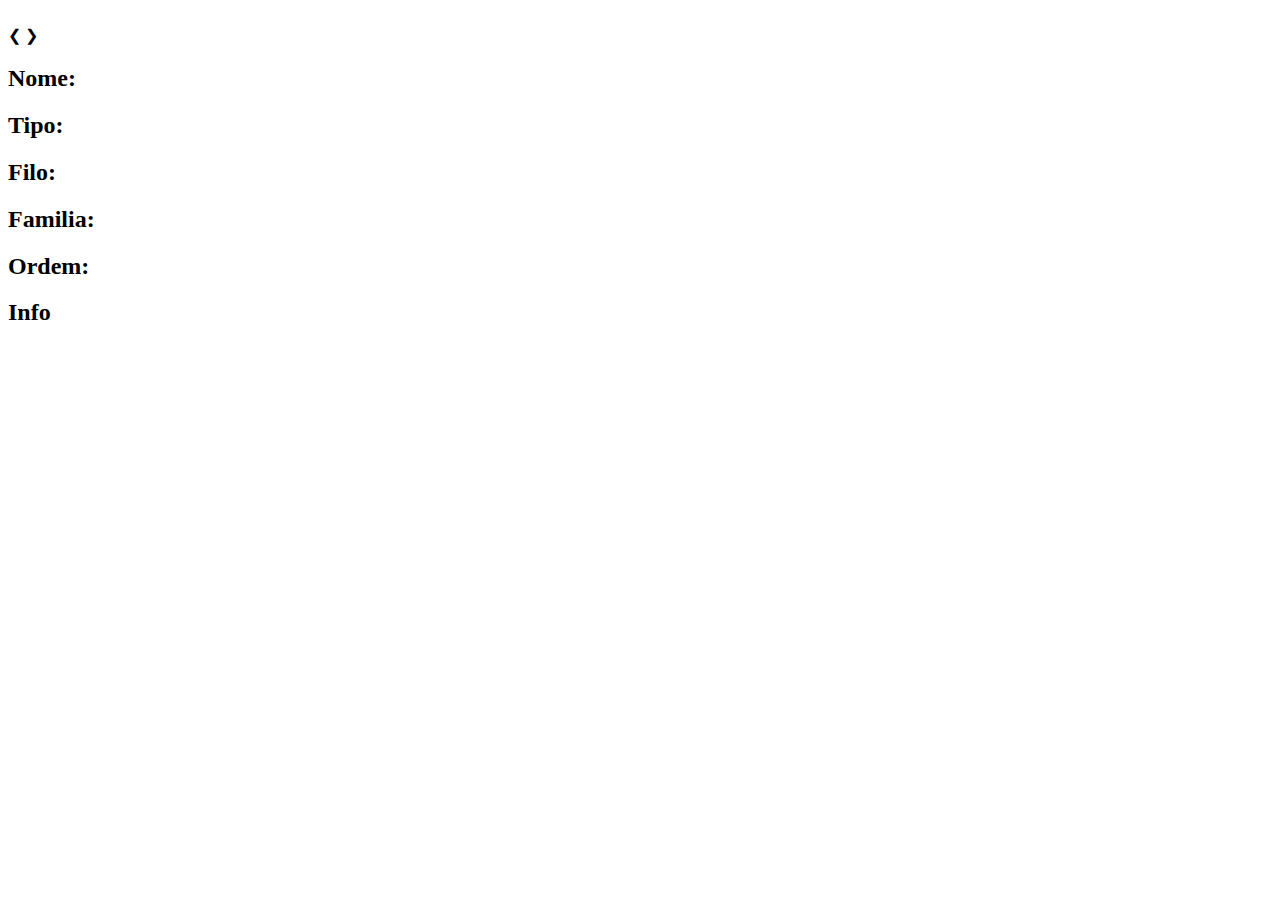
==== src/main/resources/templates/bacterias.html @ 01f061d3 "initial commit" ====
<!DOCTYPE html>
<html xmlns:th="http://www.thymeleaf.org">
<head>
<meta charset="UTF-8">
<meta name="viewport" content="width=device-width, initial-scale=1.0">
<link rel="stylesheet" type="text/css" th:href="@{/css/geral.css}">
<link rel="stylesheet" type="text/css" th:href="@{/css/bacteria.css}" />
<!--<script type="text/javascript" th:src="@{/script/background.js}"></script> -->

<title>BioPokedex</title>

</head>
<body>
	<div id="container" th:object="${biolixiviador}">
		<section id="bacteria">
			<div class="img">
				<img class="img"
					th:src="@{/images/{image}(image=${biolixiviador.imagem})}">
				<div class="controles">
				<a class="botao anterior"
					th:href="@{/bacterias/{id}(id=${anterior.id})}">&#10094;</a> 
					<a class="botao proximo"
					th:href="@{/bacterias/{id}(id=${proximo.id})}">&#10095;</a>
			</div>
			</div>
			
		</section>
		<section id="caracteristicas">
			<div class="item">
				<h2>
					Nome: <span th:text="${biolixiviador.nome}"></span>
				</h2>
			</div>
			<div class="item">
				<h2>
					Tipo: <span th:text="${biolixiviador.tipo}"></span>
				</h2>
			</div>
			<div class="item">
				<h2>
					Filo: <span th:text="${biolixiviador.filo}"></span>
				</h2>
			</div>
			<div class="item">
				<h2>
					Familia: <span th:text="${biolixiviador.familia}"></span>
				</h2>
			</div>
			<div class="item">
				<h2>Ordem: <span th:text="${biolixiviador.ordem}"></span></h2>
			</div>
			<div class="item">
				<h2>Info</h2>
				<p th:text="${biolixiviador.info}"></p>
			</div>
		</section>



	</div>
	<footer>
		<div id="rodape"></div>
	</footer>
	<script th:inline="javascript">
	function proximo(id){
		var idBac = id + 1;
   		window.location.href = "/bacterias/"+isBac; 
   	}
	var tipo = [[${tipo}]];

   	if(tipo === "Metal"){
   		document.body.style.backgroundColor = "#f3f3f3";
   	    document.body.style.backgroundImage = "url('../images/metal.png')";
		document.body.style.backgroundSize = "100% 100%";
		document.body.style.backgroundRepeat = "no-repeat";
   	    document.getElementsByClassName("item")[0].style.backgroundColor = "#A9A9A9";
		document.getElementsByClassName("item")[1].style.backgroundColor = "#A9A9A9";
		document.getElementsByClassName("item")[2].style.backgroundColor = "#A9A9A9";
		document.getElementsByClassName("item")[3].style.backgroundColor = "#A9A9A9";
		document.getElementsByClassName("item")[4].style.backgroundColor = "#A9A9A9";
		document.getElementsByClassName("item")[5].style.backgroundColor = "#A9A9A9";
   	}
   	if(tipo === "Composto Químico"){
   		document.body.style.backgroundColor = "#f3f3f3";
	    document.body.style.backgroundImage = "url('../images/compostos-quimicos.png')";
	    document.body.style.backgroundSize = "100% 100%";
	    document.body.style.backgroundRepeat = "no-repeat";
	    document.getElementsByClassName("item")[0].style.backgroundColor = "#DAA520";
		document.getElementsByClassName("item")[1].style.backgroundColor = "#DAA520";
		document.getElementsByClassName("item")[2].style.backgroundColor = "#DAA520";
		document.getElementsByClassName("item")[3].style.backgroundColor = "#DAA520";
		document.getElementsByClassName("item")[4].style.backgroundColor = "#DAA520";
		document.getElementsByClassName("item")[5].style.backgroundColor = "#DAA520";
   	}  
   	if(tipo === "?"){
   		document.body.style.backgroundColor = "#2E8B57";
	    document.body.style.backgroundSize = "100% 100%";
	    document.body.style.backgroundRepeat = "no-repeat";
	    document.getElementsByClassName("item")[0].style.backgroundColor = "#90EE90";
		document.getElementsByClassName("item")[1].style.backgroundColor = "#90EE90";
		document.getElementsByClassName("item")[2].style.backgroundColor = "#90EE90";
		document.getElementsByClassName("item")[3].style.backgroundColor = "#90EE90";
		document.getElementsByClassName("item")[4].style.backgroundColor = "#90EE90";
		document.getElementsByClassName("item")[5].style.backgroundColor = "#90EE90";
   	}
   	
</script>
</body>
</html>
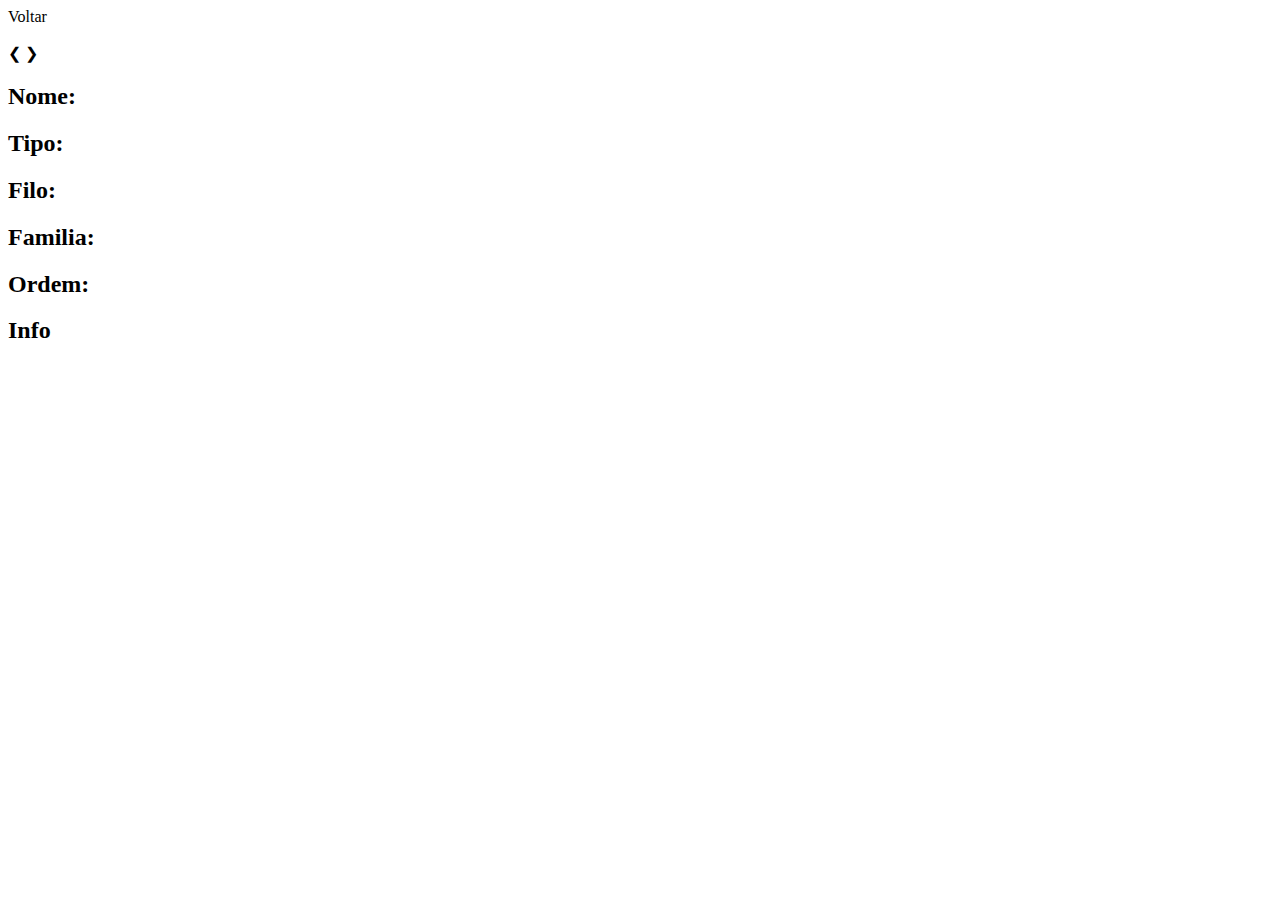
==== commit 79073e38: "Update 1" ====
--- a/src/main/resources/templates/bacterias.html
+++ b/src/main/resources/templates/bacterias.html
@@ -12,6 +12,7 @@
 </head>
 <body>
 	<div id="container" th:object="${biolixiviador}">
+		<a class="link-voltar" th:href="@{/listar}">Voltar</a>
 		<section id="bacteria">
 			<div class="img">
 				<img class="img"
@@ -23,7 +24,6 @@
 					th:href="@{/bacterias/{id}(id=${proximo.id})}">&#10095;</a>
 			</div>
 			</div>
-			
 		</section>
 		<section id="caracteristicas">
 			<div class="item">
@@ -54,8 +54,6 @@
 				<p th:text="${biolixiviador.info}"></p>
 			</div>
 		</section>
-
-
 
 	</div>
 	<footer>
